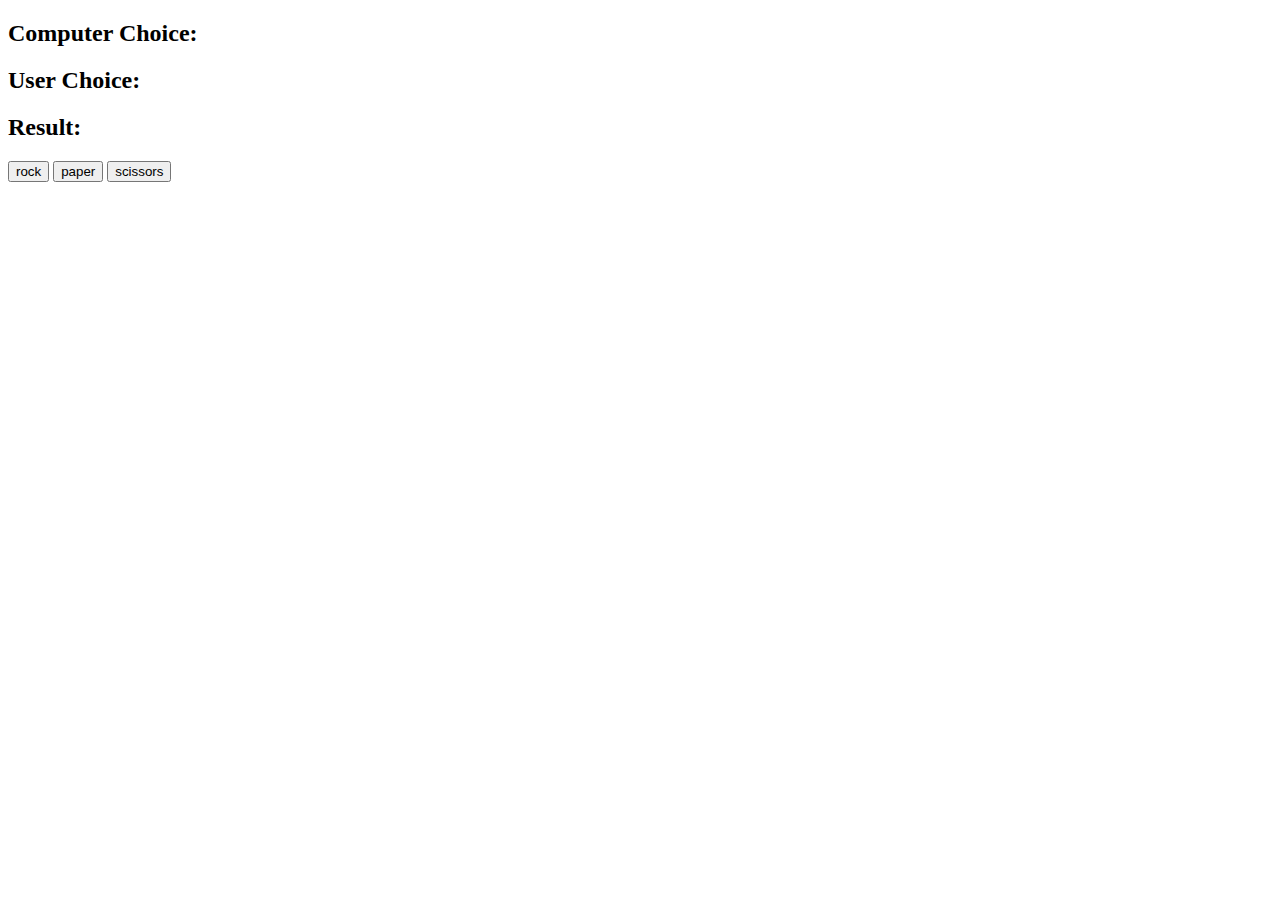
==== Native/rock-paper-scissors/index.html @ 44244be7 "first commit" ====
<!DOCTYPE html>
<html lang="en">
<head>
    <meta charset="UTF-8">
    <meta http-equiv="X-UA-Compatible" content="IE=edge">
    <meta name="viewport" content="width=device-width, initial-scale=1.0">
    <title>Rock Papers Scissors</title>
</head>
<body>

    <h2>Computer Choice: <span id="computer-choice"></span></h2>
    <h2>User Choice: <span id="user-choice"></span></h2>
    <h2>Result: <span id="result"></span></h2>

    <button id="rock">rock</button>
    <button id="paper">paper</button>
    <button id="scissors">scissors</button>
    
    <script src="app.js" charset="utf-8"></script>
</body>
</html>
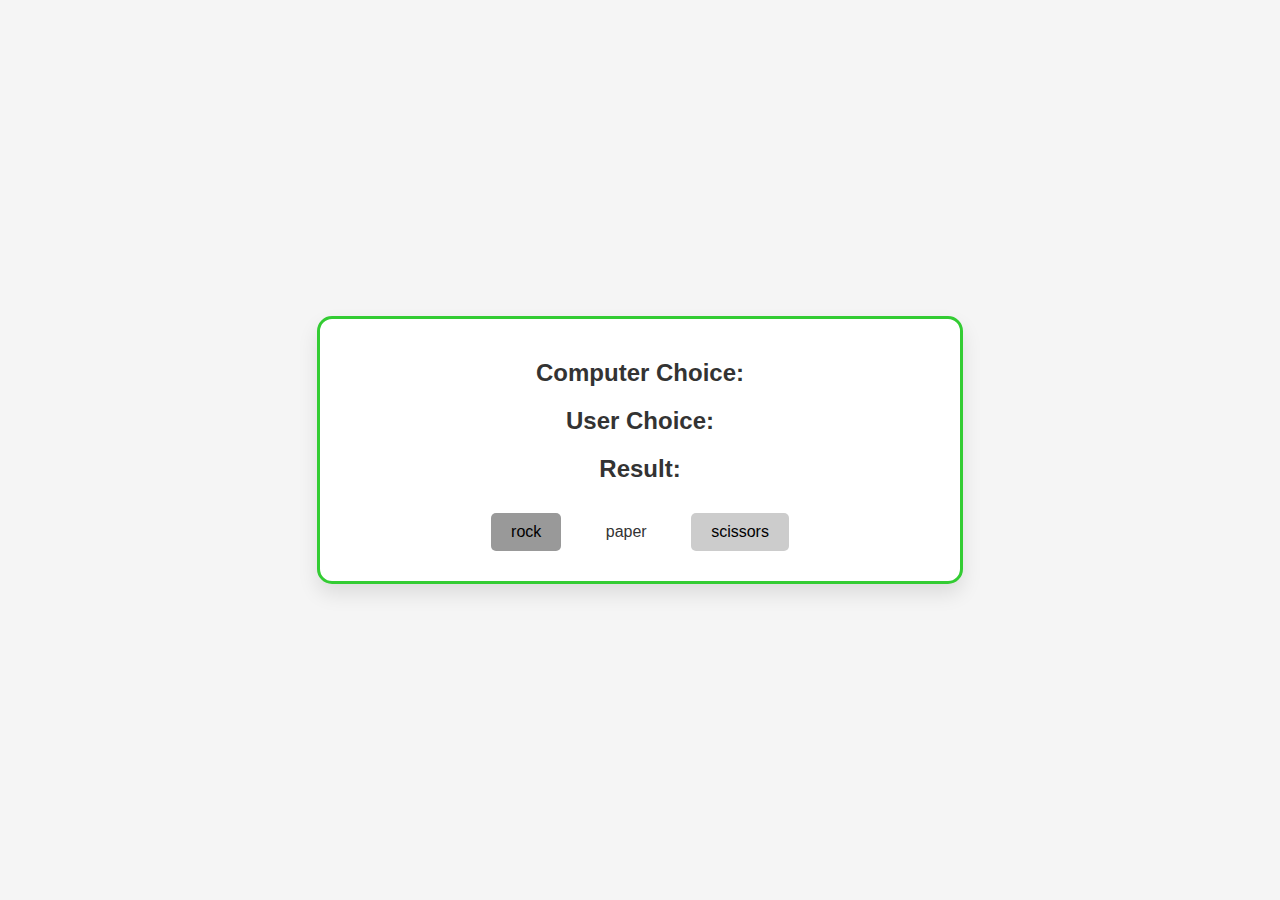
==== commit a00fe20d: "added styling." ====
--- a/Native/rock-paper-scissors/index.html
+++ b/Native/rock-paper-scissors/index.html
@@ -4,18 +4,21 @@
     <meta charset="UTF-8">
     <meta http-equiv="X-UA-Compatible" content="IE=edge">
     <meta name="viewport" content="width=device-width, initial-scale=1.0">
+    <link rel="stylesheet" type="text/css" href="styles.css"/>
     <title>Rock Papers Scissors</title>
 </head>
 <body>
 
-    <h2>Computer Choice: <span id="computer-choice"></span></h2>
-    <h2>User Choice: <span id="user-choice"></span></h2>
-    <h2>Result: <span id="result"></span></h2>
+    <div class="game-display">
+        <h2>Computer Choice: <span id="computer-choice"></span></h2>
+        <h2>User Choice: <span id="user-choice"></span></h2>
+        <h2>Result: <span id="result"></span></h2>
 
-    <button id="rock">rock</button>
-    <button id="paper">paper</button>
-    <button id="scissors">scissors</button>
-    
-    <script src="app.js" charset="utf-8"></script>
+        <button id="rock">rock</button>
+        <button id="paper">paper</button>
+        <button id="scissors">scissors</button>
+        
+        <script src="app.js" charset="utf-8"></script>
+    </div>
 </body>
 </html>--- a/Native/rock-paper-scissors/styles.css
+++ b/Native/rock-paper-scissors/styles.css
@@ -0,0 +1,51 @@
+body {
+    display: flex;
+    justify-content: center;
+    align-items: center;
+    min-height: 100vh;
+    margin: 0;
+    background-color: #f5f5f5;
+    font-family: 'Arial', sans-serif;
+}
+
+.game-display {
+    width: 80%;
+    max-width: 600px;
+    border: 3px solid #33cc33;
+    padding: 20px;
+    border-radius: 15px;
+    background-color: #fff;
+    box-shadow: 0px 10px 20px rgba(0, 0, 0, 0.1);
+    text-align: center;
+}
+
+h2 {
+    color: #333;
+}
+
+button {
+    margin: 10px;
+    padding: 10px 20px;
+    border: none;
+    border-radius: 5px;
+    font-size: 16px;
+    cursor: pointer;
+    transition: background 0.3s ease;
+}
+
+button#rock {
+    background-color: #999;
+}
+
+button#paper {
+    background-color: #fff;
+    color: #333;
+}
+
+button#scissors {
+    background-color: #ccc;
+}
+
+button:hover {
+    opacity: 0.8;
+}
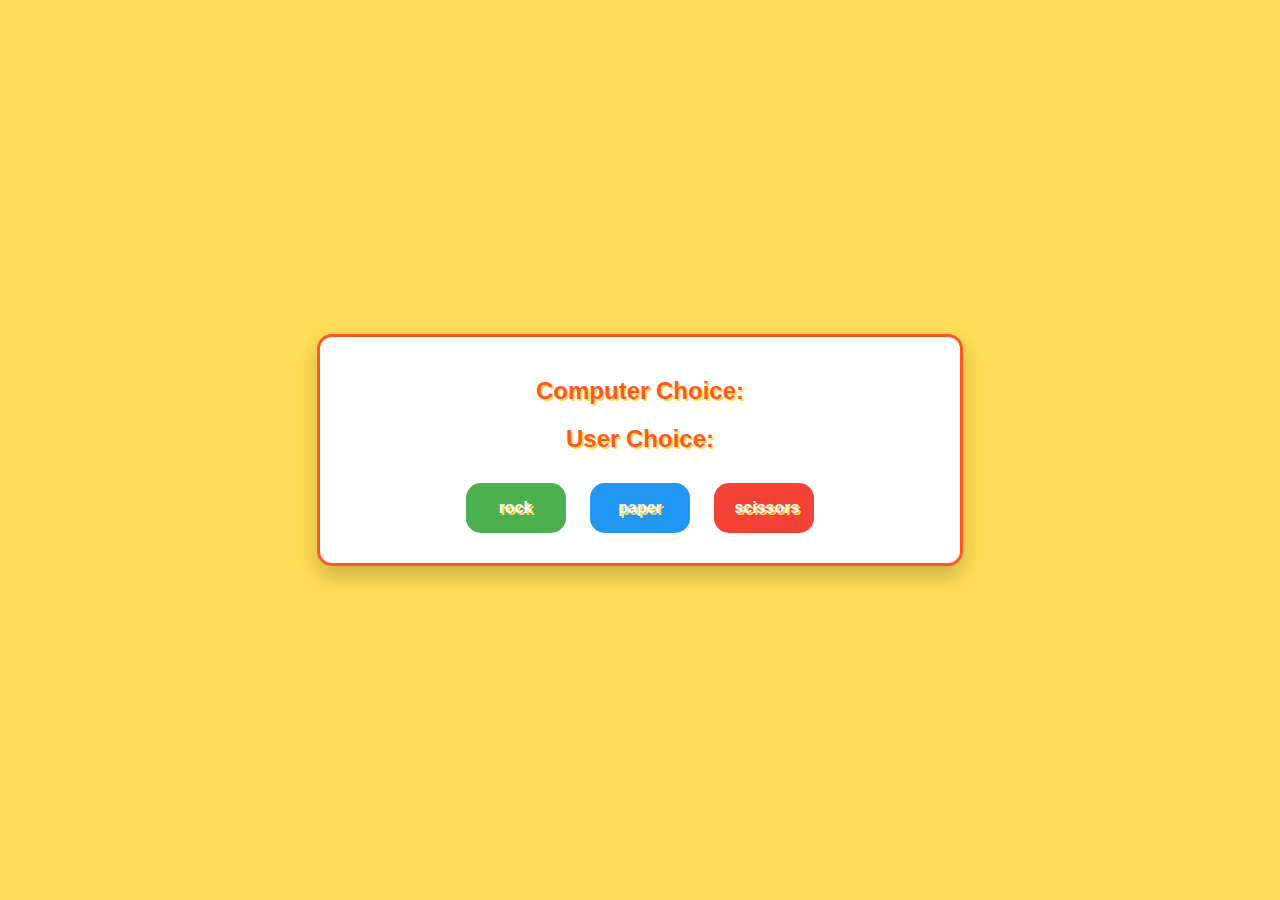
==== commit 000bbadd: "added animation to result" ====
--- a/Native/rock-paper-scissors/index.html
+++ b/Native/rock-paper-scissors/index.html
@@ -12,7 +12,7 @@
     <div class="game-display">
         <h2>Computer Choice: <span id="computer-choice"></span></h2>
         <h2>User Choice: <span id="user-choice"></span></h2>
-        <h2>Result: <span id="result"></span></h2>
+        <h2><span class="fade-in" id="result"></span></h2>
 
         <button id="rock">rock</button>
         <button id="paper">paper</button>
--- a/Native/rock-paper-scissors/styles.css
+++ b/Native/rock-paper-scissors/styles.css
@@ -4,48 +4,68 @@
     align-items: center;
     min-height: 100vh;
     margin: 0;
-    background-color: #f5f5f5;
-    font-family: 'Arial', sans-serif;
+    background-color: #ffdd57; /* a light, playful yellow */
+    font-family: 'Comic Sans MS', 'Chalkduster', sans-serif; /* a playful, cartoonish font */
 }
 
 .game-display {
     width: 80%;
     max-width: 600px;
-    border: 3px solid #33cc33;
+    border: 3px solid #ff5722; /* a bright, cartoonish orange */
     padding: 20px;
     border-radius: 15px;
     background-color: #fff;
-    box-shadow: 0px 10px 20px rgba(0, 0, 0, 0.1);
+    box-shadow: 0px 10px 20px rgba(0, 0, 0, 0.2); /* a slightly darker shadow for more depth */
     text-align: center;
 }
 
 h2 {
-    color: #333;
+    color: #ff5722; /* matching the border color */
+    text-shadow: 2px 2px #ffdd57; /* a text shadow for a 3D effect */
 }
 
+/* Buttons */
 button {
     margin: 10px;
     padding: 10px 20px;
+    width: 100px; /* set a specific width for button */
+    height: 50px; /* set a specific height for button */
     border: none;
-    border-radius: 5px;
+    border-radius: 15px;
     font-size: 16px;
+    font-weight: bold; /* make the font bold */
     cursor: pointer;
     transition: background 0.3s ease;
+    color: #fff;
+    text-shadow: 2px 2px #ffdd57;
 }
 
 button#rock {
-    background-color: #999;
+    background-color: #4caf50; /* a bright, cartoonish green */
 }
 
 button#paper {
-    background-color: #fff;
-    color: #333;
+    background-color: #2196f3; /* a bright, cartoonish blue */
 }
 
 button#scissors {
-    background-color: #ccc;
+    background-color: #f44336; /* a bright, cartoonish red */
 }
 
 button:hover {
     opacity: 0.8;
+    transform: scale(1.1); /* make the buttons grow a bit when hovered over */
 }
+
+button:active {
+    transform: scale(0.95); /* Shrink a bit */
+}
+
+@keyframes fadeIn {
+    from { opacity: 0; }
+    to { opacity: 1; }
+}
+
+.fade-in {
+    animation: fadeIn 1s ease-in-out;
+}
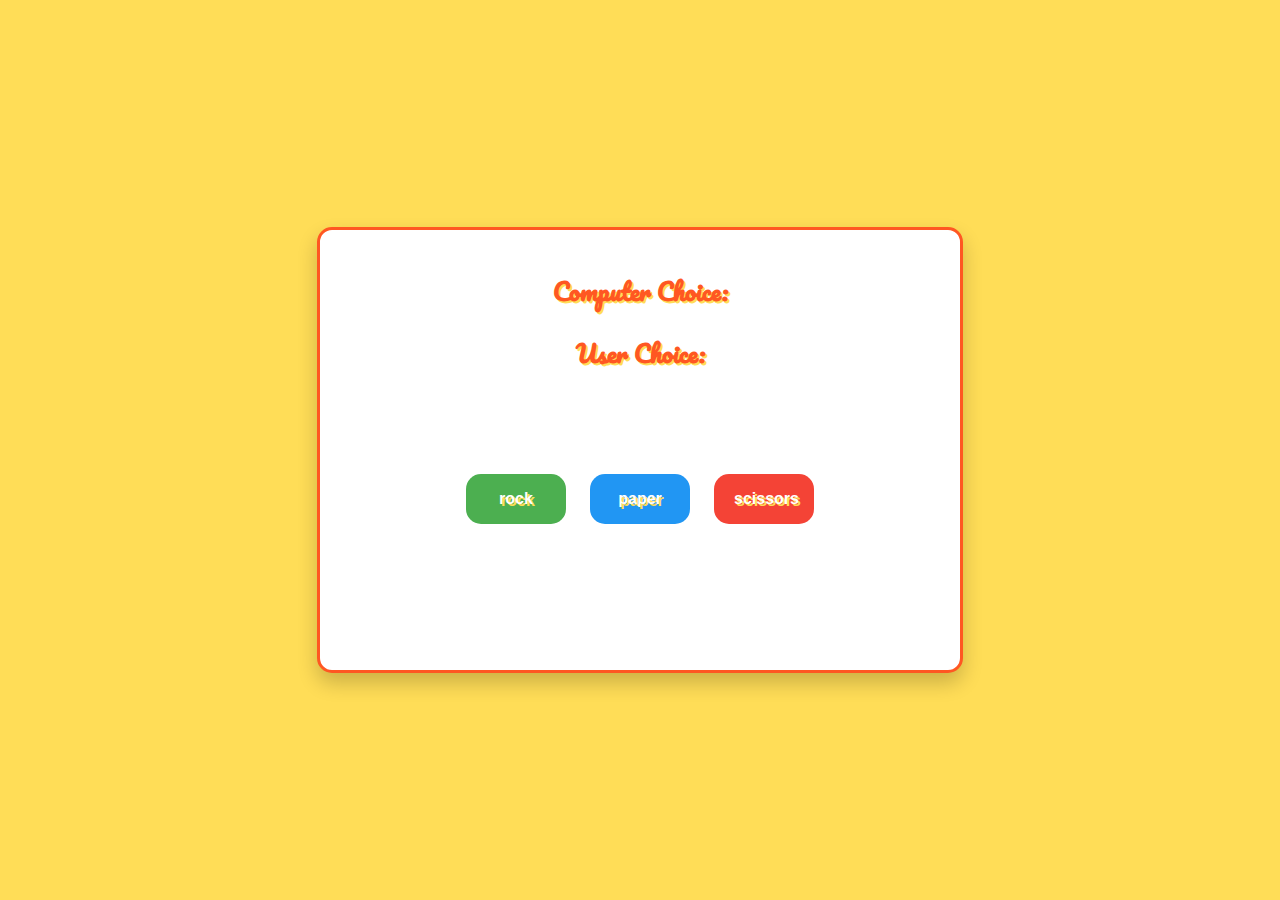
==== commit 29cb9259: "added custom google font" ====
--- a/Native/rock-paper-scissors/index.html
+++ b/Native/rock-paper-scissors/index.html
@@ -4,7 +4,9 @@
     <meta charset="UTF-8">
     <meta http-equiv="X-UA-Compatible" content="IE=edge">
     <meta name="viewport" content="width=device-width, initial-scale=1.0">
-    <link rel="stylesheet" type="text/css" href="styles.css"/>
+    <link rel="stylesheet" type="text/css" href="styles.css"/><style>
+        @import url('https://fonts.googleapis.com/css2?family=Pacifico&display=swap');
+      </style>
     <title>Rock Papers Scissors</title>
 </head>
 <body>
@@ -12,7 +14,7 @@
     <div class="game-display">
         <h2>Computer Choice: <span id="computer-choice"></span></h2>
         <h2>User Choice: <span id="user-choice"></span></h2>
-        <h2><span class="fade-in" id="result"></span></h2>
+        <h2><span id="result"></span></h2>
 
         <button id="rock">rock</button>
         <button id="paper">paper</button>
--- a/Native/rock-paper-scissors/styles.css
+++ b/Native/rock-paper-scissors/styles.css
@@ -1,16 +1,19 @@
+@import url('https://fonts.googleapis.com/css2?family=Pacifico&display=swap');
+
 body {
+    font-family: 'Pacifico', cursive;
     display: flex;
     justify-content: center;
     align-items: center;
     min-height: 100vh;
     margin: 0;
     background-color: #ffdd57; /* a light, playful yellow */
-    font-family: 'Comic Sans MS', 'Chalkduster', sans-serif; /* a playful, cartoonish font */
 }
 
 .game-display {
     width: 80%;
     max-width: 600px;
+    height: 400px; /* adjust this value as needed */
     border: 3px solid #ff5722; /* a bright, cartoonish orange */
     padding: 20px;
     border-radius: 15px;
@@ -23,6 +26,14 @@
     color: #ff5722; /* matching the border color */
     text-shadow: 2px 2px #ffdd57; /* a text shadow for a 3D effect */
 }
+
+/* Result */
+h2:nth-child(3) {
+    /* Reserve space for result.*/
+    height: 50px; 
+    line-height: 50px; 
+}
+
 
 /* Buttons */
 button {
@@ -66,6 +77,14 @@
     to { opacity: 1; }
 }
 
+@keyframes fadeOut {
+    from { opacity: 1; }
+    to { opacity: 0; }
+}
+
 .fade-in {
-    animation: fadeIn 1s ease-in-out;
+    animation: fadeIn 2s ease-in-out;
 }
+.fade-out {
+    animation: fadeOut 2s ease-out;
+}